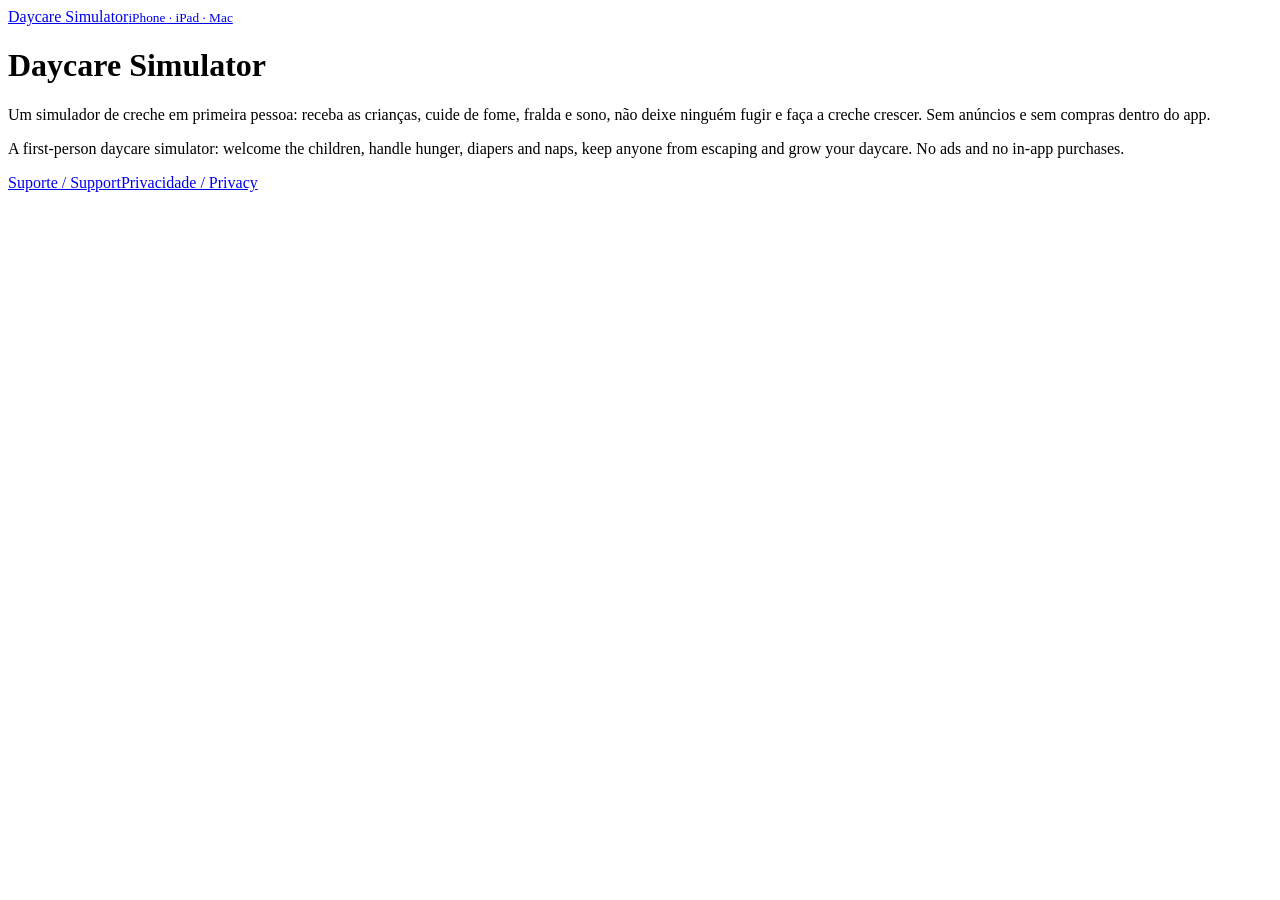
==== index.html @ 781edf45 "Páginas de suporte e privacidade do Daycare Simulator" ====
<!doctype html><html lang="pt-BR"><head><meta charset="utf-8"><meta name="viewport" content="width=device-width, initial-scale=1"><link rel="preconnect" href="https://fonts.googleapis.com"><link rel="stylesheet" href="https://fonts.googleapis.com/css2?family=Fredoka:wght@600;700&family=Nunito:wght@400;700&display=swap"><link rel="stylesheet" href="/daycare-simulator/style.css"><link rel="icon" href="/daycare-simulator/icon.png"><title>Daycare Simulator</title></head><body><main>
<header><img src="/daycare-simulator/icon.png" alt=""><a href="/daycare-simulator/">Daycare Simulator<small>iPhone · iPad · Mac</small></a></header>
<h1>Daycare Simulator</h1>
<p>Um simulador de creche em primeira pessoa: receba as crianças, cuide de fome, fralda e sono, não deixe ninguém fugir e faça a creche crescer. Sem anúncios e sem compras dentro do app.</p>
<p class="muted">A first-person daycare simulator: welcome the children, handle hunger, diapers and naps, keep anyone from escaping and grow your daycare. No ads and no in-app purchases.</p>
<nav><a href="/daycare-simulator/suporte/">Suporte / Support</a><a href="/daycare-simulator/privacidade/">Privacidade / Privacy</a></nav>
</main></body></html>
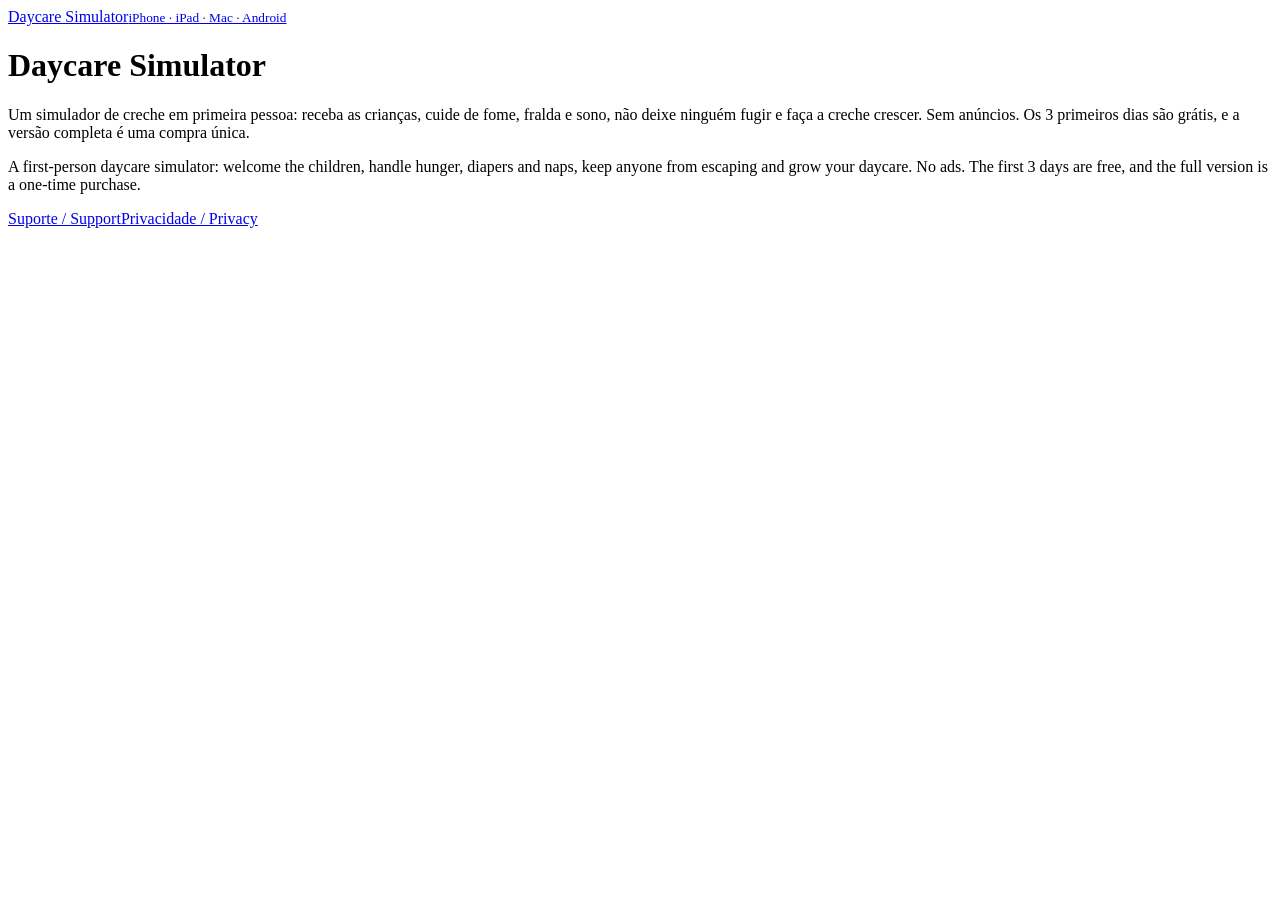
==== commit 7bc09aae: "Privacidade e páginas: versão completa (compra única pela App Store ou Google Play) e Android Co-Aut" ====
--- a/index.html
+++ b/index.html
@@ -1,7 +1,7 @@
 <!doctype html><html lang="pt-BR"><head><meta charset="utf-8"><meta name="viewport" content="width=device-width, initial-scale=1"><link rel="preconnect" href="https://fonts.googleapis.com"><link rel="stylesheet" href="https://fonts.googleapis.com/css2?family=Fredoka:wght@600;700&family=Nunito:wght@400;700&display=swap"><link rel="stylesheet" href="/daycare-simulator/style.css"><link rel="icon" href="/daycare-simulator/icon.png"><title>Daycare Simulator</title></head><body><main>
-<header><img src="/daycare-simulator/icon.png" alt=""><a href="/daycare-simulator/">Daycare Simulator<small>iPhone · iPad · Mac</small></a></header>
+<header><img src="/daycare-simulator/icon.png" alt=""><a href="/daycare-simulator/">Daycare Simulator<small>iPhone · iPad · Mac · Android</small></a></header>
 <h1>Daycare Simulator</h1>
-<p>Um simulador de creche em primeira pessoa: receba as crianças, cuide de fome, fralda e sono, não deixe ninguém fugir e faça a creche crescer. Sem anúncios e sem compras dentro do app.</p>
-<p class="muted">A first-person daycare simulator: welcome the children, handle hunger, diapers and naps, keep anyone from escaping and grow your daycare. No ads and no in-app purchases.</p>
+<p>Um simulador de creche em primeira pessoa: receba as crianças, cuide de fome, fralda e sono, não deixe ninguém fugir e faça a creche crescer. Sem anúncios. Os 3 primeiros dias são grátis, e a versão completa é uma compra única.</p>
+<p class="muted">A first-person daycare simulator: welcome the children, handle hunger, diapers and naps, keep anyone from escaping and grow your daycare. No ads. The first 3 days are free, and the full version is a one-time purchase.</p>
 <nav><a href="/daycare-simulator/suporte/">Suporte / Support</a><a href="/daycare-simulator/privacidade/">Privacidade / Privacy</a></nav>
 </main></body></html>
